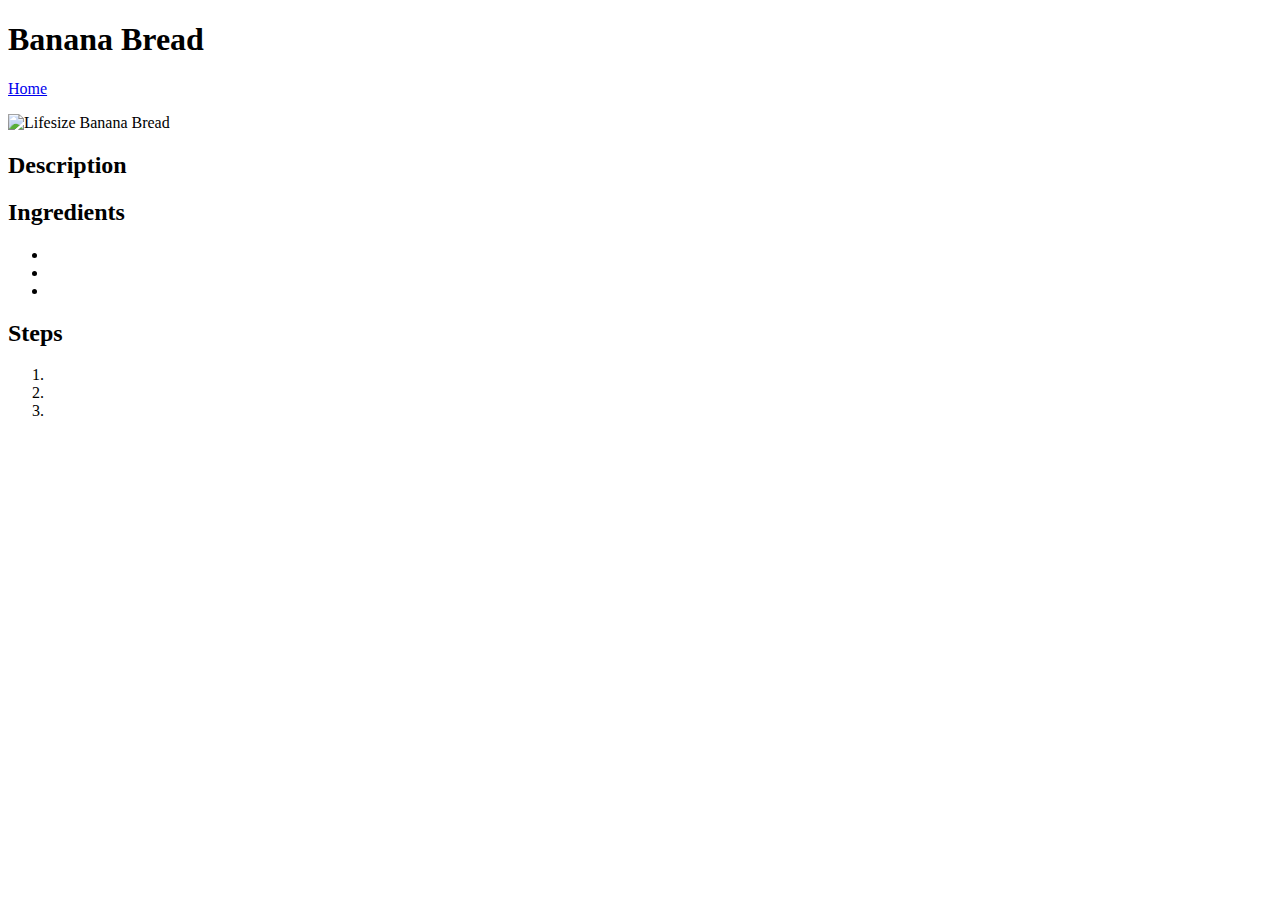
==== recipes/banana-bread.html @ 2add58e7 "Duplicate boilerplate and content structure for all recipe pages" ====
<!DOCTYPE html>
<html lang="en">
<head>
    <meta charset="UTF-8">
    <meta name="viewport" content="width=device-width, initial-scale=1.0">
    <title>Banana Bread</title>
</head>
<body>
    <h1>Banana Bread</h1>
    <a href="./../index.html">Home</a>
    <p><img src="" alt="Lifesize Banana Bread" width="600" height="400"></p>
    <h2>Description</h2>
    <p></p>
    <h2>Ingredients</h2>
    <ul>
        <li></li>
        <li></li>
        <li></li>
    </ul>
    <h2>Steps</h2>
    <ol>
        <li></li>
        <li></li>
        <li></li>
    </ol>
</body>
</html>
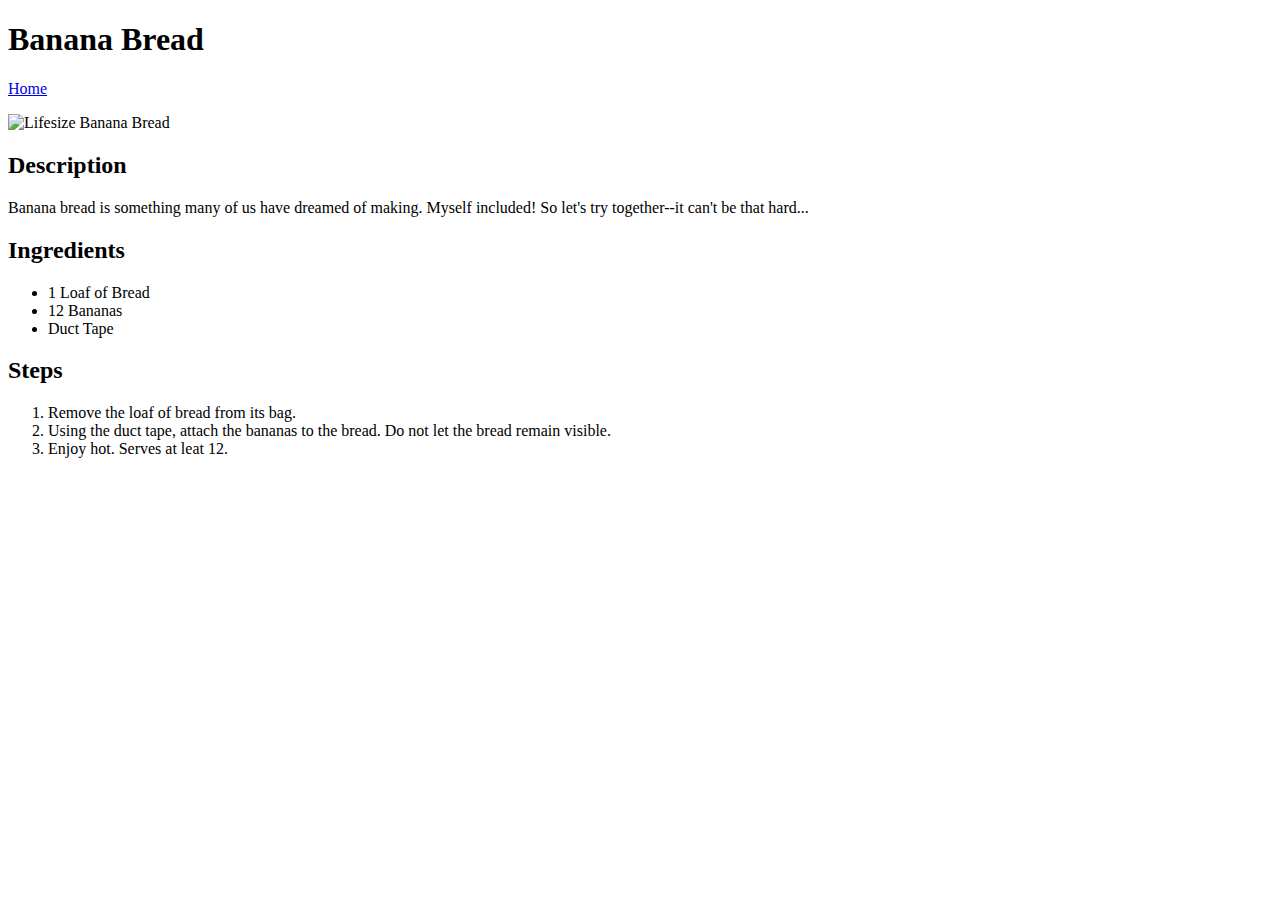
==== commit 3022c1d3: "add recipe content to banana-bread recipe page" ====
--- a/recipes/banana-bread.html
+++ b/recipes/banana-bread.html
@@ -10,18 +10,18 @@
     <a href="./../index.html">Home</a>
     <p><img src="" alt="Lifesize Banana Bread" width="600" height="400"></p>
     <h2>Description</h2>
-    <p></p>
+    <p>Banana bread is something many of us have dreamed of making. Myself included! So let's try together--it can't be that hard...</p>
     <h2>Ingredients</h2>
     <ul>
-        <li></li>
-        <li></li>
-        <li></li>
+        <li>1 Loaf of Bread</li>
+        <li>12 Bananas</li>
+        <li>Duct Tape</li>
     </ul>
     <h2>Steps</h2>
     <ol>
-        <li></li>
-        <li></li>
-        <li></li>
+        <li>Remove the loaf of bread from its bag.</li>
+        <li>Using the duct tape, attach the bananas to the bread. Do not let the bread remain visible.</li>
+        <li>Enjoy hot. Serves at leat 12.</li>
     </ol>
 </body>
 </html>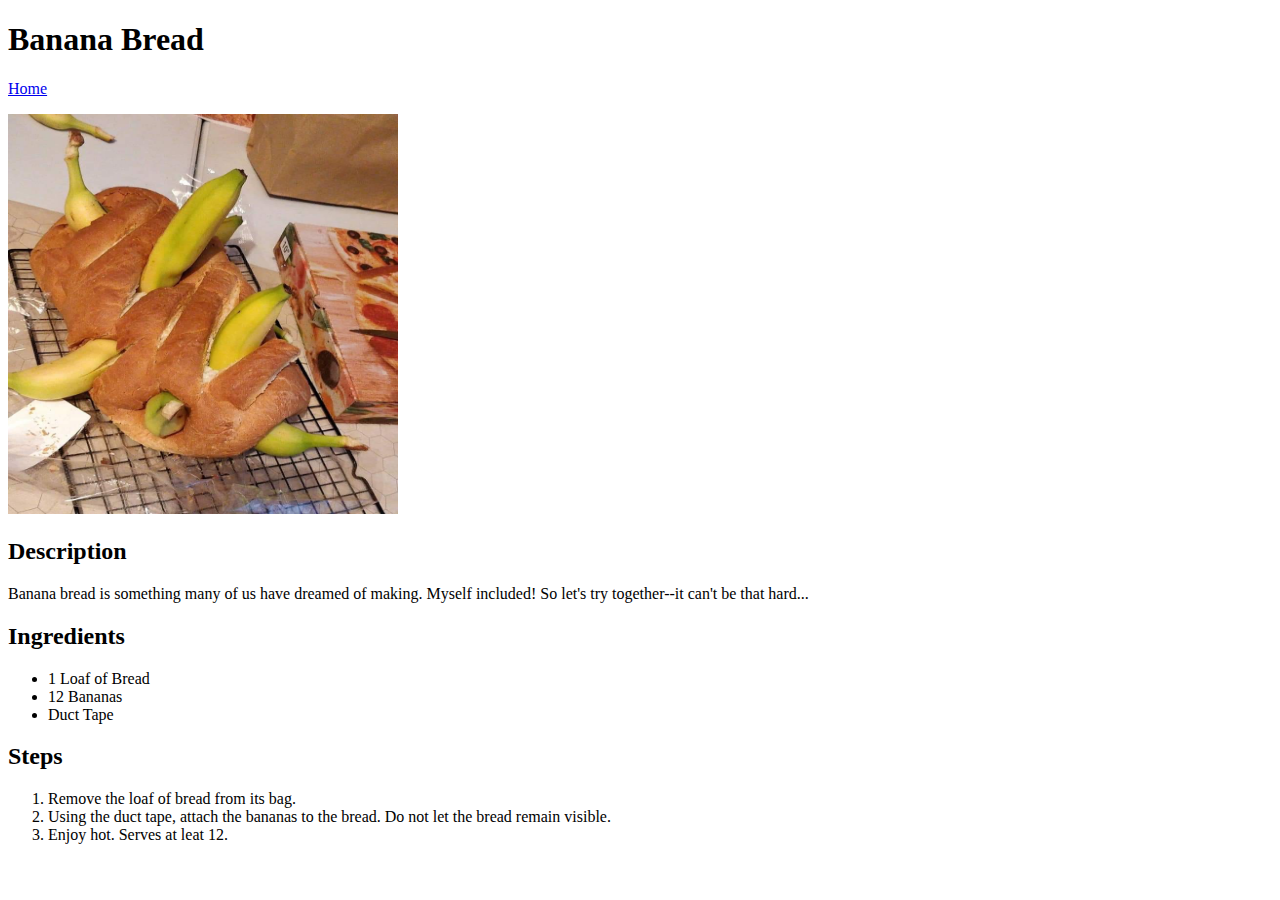
==== commit 57e3e63d: "Add images to recipe pages and resize" ====
--- a/recipes/banana-bread.html
+++ b/recipes/banana-bread.html
@@ -8,7 +8,7 @@
 <body>
     <h1>Banana Bread</h1>
     <a href="./../index.html">Home</a>
-    <p><img src="" alt="Lifesize Banana Bread" width="600" height="400"></p>
+    <p><img src="./../images/bBread.jpg" alt="Lifesize Banana Bread" width="390" height="400"></p>
     <h2>Description</h2>
     <p>Banana bread is something many of us have dreamed of making. Myself included! So let's try together--it can't be that hard...</p>
     <h2>Ingredients</h2>
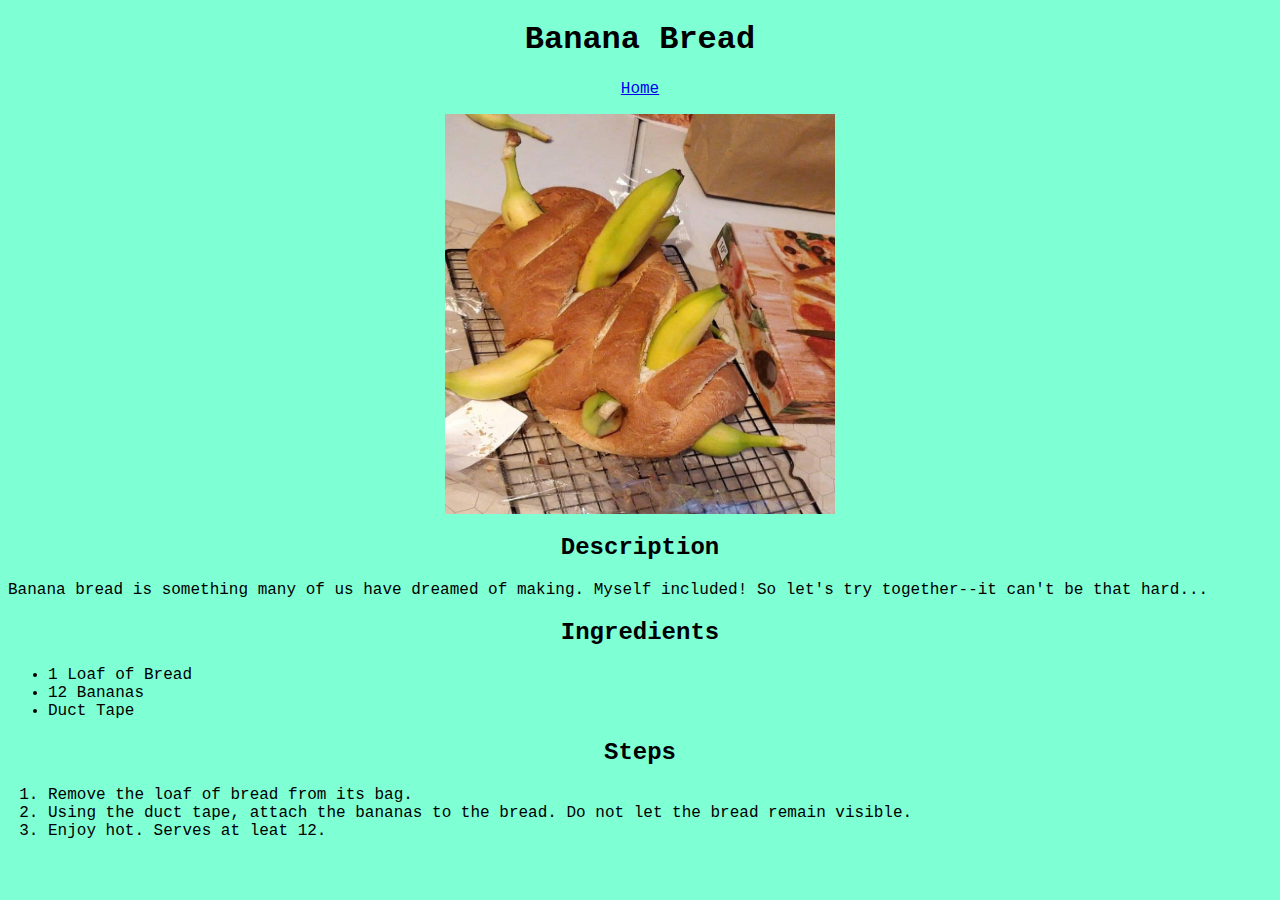
==== commit 5775099b: "Center links from recipe pages to landing page" ====
--- a/recipes/banana-bread.html
+++ b/recipes/banana-bread.html
@@ -4,10 +4,11 @@
     <meta charset="UTF-8">
     <meta name="viewport" content="width=device-width, initial-scale=1.0">
     <title>Banana Bread</title>
+    <link rel="stylesheet" href="./../styles.css">
 </head>
 <body>
     <h1>Banana Bread</h1>
-    <a href="./../index.html">Home</a>
+    <a href="./../index.html" class="home-link">Home</a>
     <p><img src="./../images/bBread.jpg" alt="Lifesize Banana Bread" width="390" height="400"></p>
     <h2>Description</h2>
     <p>Banana bread is something many of us have dreamed of making. Myself included! So let's try together--it can't be that hard...</p>
--- a/styles.css
+++ b/styles.css
@@ -0,0 +1,24 @@
+* {
+    background-color: #7fffd4;
+    font-family: 'Comic Sans MS', 'Courier New', Georgia, serif;
+}
+
+h1, h2 {
+    text-align: center;
+}
+
+img {
+    display: block;
+    margin-left: auto;
+    margin-right: auto;
+}
+
+.container {
+    width: fit-content;
+    margin: auto;
+}
+
+.home-link {
+    display: block;
+    text-align: center;
+}